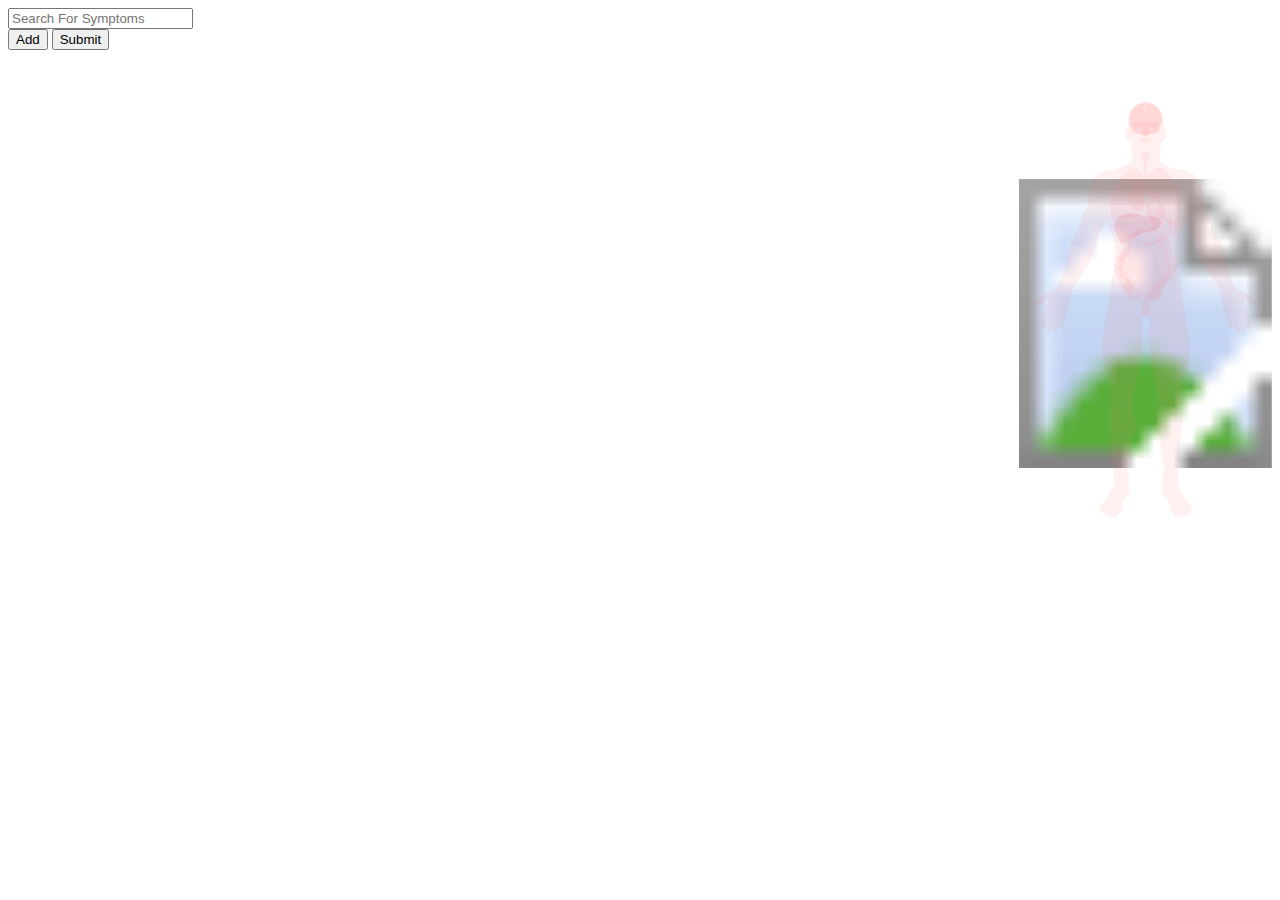
==== main.html @ 79eed3f7 "Code in integrated pretty tightly. Many tiny changes left." ====
<html>

<head>
    <link rel="stylesheet" href="css/search_bar.css">
    <link rel="stylesheet" href="css/style.css">

    <script src="js/search_bar.js"></script>
    <meta name="viewport" content="width=device-width, initial-scale=1.0">
</head>     

<body>
  <div style="height: 100%; width: 100%">
    <div style="height: 10%; width: 100%; float: left;" id="search bar">
      <!--Make sure the form has the autocomplete function switched off:-->
      <form autocomplete="off" id="search bar forum">
        <div class="autocomplete" style="width:300px;">
          <input id="myInput" class="search" type="text" name="myCountry" placeholder="Search For Symptoms">
        </div>
        <input type="button" class="button" id="add_button" value="Add" onclick="addToList()">
        <input type="button" class="button" id="submit_button" value="Submit" onclick="generateVisualization()">
      </form>
    </div>
    
    <div style="height: 90%; width: 20%; float: left;" id="bubble chart">
    </div>
    
    <div style="height: 90%; width: 60%; float: left" id="map">
      <div id="graph" class="conceptmap"></div>
      <div id="graph-info"></div>

      <div class="chart"></div>
      <script src="https://d3js.org/d3.v3.min.js"  charset="utf-8"></script>
      <script  src="js/map.js"></script>
    </div>

    <div style="height: 90%; width: 20%; float: left" id="bavlo">
      <svg viewBox="0 0 800 1360" xml:space="preserve">
          <image overflow="visible" width="800" height="1440" xlink:href="images/image.png"></image>
          <path id="head" d="M456.334,69C454.668,37,420,18,401,18c-30.833,0-50.167,31.5-53.167,44.5c-1.915,8.295-2.833,23.5-2.5,28.167s1,12.333,0.667,16.167c2.04,7.695,6.667,23,6.667,33c0.667,5.167,1.167,12.5,3.333,18.833c3,4,22.5,23.333,44.167,23.333s36.5-8.667,45.708-23c2.625-5.625,5-15.25,4.75-18.625c-0.708-5.125,4.708-28.042,5.709-32.708C457.001,100.334,458,101,456.334,69z" fill="#ff8080" opacity="0.1" stroke="#ff8080" stroke-opacity="1" cursor="pointer" style="fill: rgb(255, 128, 128); opacity: 0.1; stroke: rgb(255, 128, 128); stroke-opacity: 1;"></path>
          <path id="eye_l" d="M378.5,101.25c8.561,0,15.5-4.197,15.5-9.375s-6.939-9.375-15.5-9.375c-9.75,0-15.5,4.197-15.5,9.375S369.939,101.25,378.5,101.25z" fill="#ff8080" opacity="0.1" stroke="#ff8080" stroke-opacity="1" cursor="pointer" style="fill: rgb(255, 128, 128); opacity: 0.1; stroke: rgb(255, 128, 128); stroke-opacity: 1;"></path>
          <path id="eye_r" d="M426.5,101.25c8.561,0,15.5-4.197,15.5-9.375s-5.5-9.375-15.5-9.375c-8.561,0-15.5,4.197-15.5,9.375S417.939,101.25,426.5,101.25z" fill="#ff8080" opacity="0.1" stroke="#ff8080" stroke-opacity="1" cursor="pointer"></path>
          <path id="ear_l" d="M337.833,105c-4,4-1.833,17-0.833,20.667s5.833,14.667,7.167,15.833s5.167,4.833,8.5-1.667c0-10-4.627-25.305-6.667-33C345,105,341.833,101,337.833,105z" fill="#ff8080" opacity="0.1" stroke="#ff8080" stroke-opacity="1" cursor="pointer"></path>
          <path id="ear_r" d="M450.625,140.375c3.75,6.375,8.875,3.25,10-1.75s7.625-7.875,6.75-23.625s-8.041-11.667-11.041-7.333C455.333,112.333,449.917,135.25,450.625,140.375z" fill="#ff8080" opacity="0.1" stroke="#ff8080" stroke-opacity="1" cursor="pointer"></path>
          <path id="nose" d="M393.375,104.25c-0.375,3.125-5,6.375-5.625,13.125c-0.438,4.731,6.25,7.5,10.25,6.5c5,2.625,6.75,0.625,9.875-0.625c5.75,0.875,8-3.25,8-7.75s-4.375-6.75-4.875-12.25s-3.375-7.625-3.125-13.5s-2.375-9.875-6.086-9.875c-5.21,0-6.289,7.875-5.914,10.625S393.75,101.125,393.375,104.25z" fill="#ff8080" opacity="0.1" stroke="#ff8080" stroke-opacity="1" cursor="pointer" style="fill: rgb(255, 128, 128); opacity: 0.1; stroke: rgb(255, 128, 128); stroke-opacity: 1;"></path>
          <path id="mouth" d="M412.25,132.25c-2.256-2.723-6.231-1.652-7.875-0.75c-0.882,0.484-3.5,0.875-5.125-0.375s-6.125-0.125-7.375,1.625s-11.75,5.125-12.625,8.125s8.625,3.25,11,4.125s4.5,3.75,13.125,3.75s10.966-2.787,13.25-3.25s8.125-1.125,8.5-3.5S415.875,136.625,412.25,132.25z" fill="#ff8080" opacity="0.1" stroke="#ff8080" stroke-opacity="1" cursor="pointer" style="fill: rgb(255, 128, 128); opacity: 0.1; stroke: rgb(255, 128, 128); stroke-opacity: 1;"></path>
          <path id="neck" d="M345.667,243.167c15.667-0.833,41.167-2.166,45.333,3.667s15.834,6,19.667,0s38.028-6.245,50.833-4.333c4.95,0.739,9.833,0.81,14.438,0.363c10.976-1.066,20.373-5.078,25.342-10.017c-8.889,0.081-18.524-5.195-31.03-10.721C454.125,215,445.625,206.25,445,203.5s0.125-34.5,0.875-44.5c-9.208,14.333-24.041,23-45.708,23S359,162.667,356,158.667c2.167,6.333,1.5,29.833,0.75,45.333c-8.5,15.25-40,24-48,27.5c2.042,1.655,10.695,6.598,20.857,9.508C334.793,242.493,340.373,243.448,345.667,243.167z" fill="#ff8080" opacity="0.1" stroke="#ff8080" stroke-opacity="1" cursor="pointer" style="fill: rgb(255, 128, 128); opacity: 0.1; stroke: rgb(255, 128, 128); stroke-opacity: 1;"></path>
          <path id="chest" d="M524.5,294c-2.018-20.749-37.75-48.25-48.562-51.137c-4.605,0.447-9.488,0.376-14.438-0.363c-12.805-1.911-47-1.667-50.833,4.333s-15.5,5.833-19.667,0s-29.667-4.5-45.333-3.667c-5.294,0.281-10.873-0.674-16.059-2.159c-8.004,3.48-46.033,26.426-52.127,58.308c-0.459,2.402-0.744,4.852-0.814,7.351c-1,35.667,0.003,72.11-0.165,85.722c0.383-0.096,9.666,25.111,12.166,30.778S293.75,441,297.25,447.75C305.5,455.5,344,473,370.5,466s36.5-6.244,65,0.128s52.668-2.794,73.084-27.211c1.25-3.25,4.75-11.75,5.333-15s2.667-6.999,4.084-9.749s7.455-21.675,8.005-21.176C526.678,379.65,525.667,306.001,524.5,294z" fill="#ff8080" opacity="0.1" stroke="#ff8080" stroke-opacity="1" cursor="pointer" style="fill: rgb(255, 128, 128); opacity: 0.1; stroke: rgb(255, 128, 128); stroke-opacity: 1;"></path>
          <path id="abdomen" d="M435.5,466.128C407,459.756,397,459,370.5,466s-65-10.5-73.25-18.25c3.5,6.75,2,12,3.75,17.75s5,21.334,0.5,41.501s-1.667,35.666-0.5,40.166c0.785,3.029,2.326,5.001,1.419,8.813C314,567.5,332.834,590.5,402.917,590.5s86.417-20.498,98.75-33.499c-1.666-4.5-0.501-12,2.499-21.167s-3.499-44.667-3.833-52.833s2.501-21.5,2.751-27.584s4.25-13.25,5.5-16.5C488.168,463.334,464,472.5,435.5,466.128z" fill="#ff8080" opacity="0.1" stroke="#ff8080" stroke-opacity="1" cursor="pointer" style="fill: rgb(255, 128, 128); opacity: 0.1; stroke: rgb(255, 128, 128); stroke-opacity: 1;"></path>
          <path id="pelvis" d="M402.917,590.5c-70.083,0-88.917-23-100.498-34.52c-0.44,1.852-1.458,4.137-3.419,7.188c-2.708,4.214-5.009,15.491-6.673,27.332c10.34,9.027,56.21,47.939,84.084,82.636c8.255-3.802,35.957-5.104,49.606-0.453c28.214-33.03,74.964-71.046,85.649-79.515c-1-13.666-8.334-31.667-10-36.167C489.334,570.002,473,590.5,402.917,590.5z" fill="#ff8080" opacity="0.1" stroke="#ff8080" stroke-opacity="1" cursor="pointer"></path>
          <path id="pubic" d="M376.412,673.136c7.636,9.505,13.921,18.693,17.755,26.864c1-2.167,2.75-2.833,6.833-3.167s5.75,0.834,6.917,1.584c3.8-7.69,10.229-16.519,18.101-25.734C412.368,668.031,384.667,669.334,376.412,673.136z" fill="#ff8080" opacity="0.1" stroke="#ff8080" stroke-opacity="1" cursor="pointer"></path>
          <path id="shoulder_l" d="M277.48,299.316c6.094-31.882,44.123-54.828,52.127-58.308c-10.162-2.91-18.816-7.853-20.857-9.508c-8,3.5-15.5,2-26.75,4.25S240.5,249,228.5,273.5s-9.5,57-9.25,65.75c0.034,1.202,0.012,2.258-0.058,3.222C232.058,327.083,262.9,323.345,277.48,299.316z" fill="#ff8080" opacity="0.1" stroke="#ff8080" stroke-opacity="1" cursor="pointer"></path>
          <path id="shoulder_r" d="M524.5,294c13.5,30.001,46.022,30.211,58.595,48.439c-0.768-3.438-1.004-7.947-0.345-14.439c1.931-19.007-4.875-52.125-17.875-68.5s-53.125-26.75-63.595-26.654c-4.969,4.939-14.366,8.951-25.342,10.017C486.75,245.75,522.482,273.251,524.5,294z" fill="#ff8080" opacity="0.1" stroke="#ff8080" stroke-opacity="1" cursor="pointer"></path>
          <path id="arm_l" d="M276.667,306.667c0.07-2.499,0.354-4.949,0.814-7.351c-14.58,24.029-45.423,27.768-58.288,43.156c-0.437,6.049-2.914,8.093-7.442,14.778C206.5,365,196.5,396.5,193,408.5c-0.507,1.738-0.896,3.229-1.221,4.551c-1.413,17.735,10.718,25.876,24.421,31.618c11.394,4.774,24.501,8.306,33.45,1.543c0.711-1.544,1.634-3.368,2.85-5.712c3.5-6.75,23.363-47.953,24.001-48.111C276.669,378.777,275.667,342.334,276.667,306.667z" fill="#ff8080" opacity="0.1" stroke="#ff8080" stroke-opacity="1" cursor="pointer"></path>
          <path id="arm_r" d="M587.573,444.669c14.284-5.985,25.869-14.57,23.177-33.919c-1.625-11.25-17.875-51.25-22-57.25c-2.265-3.294-4.53-6.027-5.655-11.061C570.522,324.211,538,324.001,524.5,294c1.167,12.001,2.178,85.65,1.506,98.992c0.108,0.098,20.827,42.675,23.494,48.175C558.012,454.281,574.009,450.353,587.573,444.669z" fill="#ff8080" opacity="0.1" stroke="#ff8080" stroke-opacity="1" cursor="pointer" style="fill: rgb(255, 128, 128); opacity: 0.1; stroke: rgb(255, 128, 128); stroke-opacity: 1;"></path>
          <path id="elbow_l" d="M216.2,444.669c-13.704-5.742-25.834-13.883-24.421-31.618c-1.917,7.803-1.51,9.506-8.779,18.699c-5.907,7.47-15.794,29.063-22.538,48.927c15.882-28.244,68.495,4.695,75.547,19.871c6.154-16.332,11.13-43.69,11.49-47.172c0.245-2.366,0.814-4.26,2.15-7.163C240.702,452.975,227.594,449.443,216.2,444.669z" fill="#ff8080" opacity="0.1" stroke="#ff8080" stroke-opacity="1" cursor="pointer"></path>
          <path id="elbow_r" d="M644,484.25c-2.028-7.858-4.954-16.438-9.03-24.074c-4.97-9.31-16.414-30.066-17.72-32.176c-3.25-5.25-5.336-9.194-6.5-17.25c2.692,19.349-8.893,27.934-23.177,33.919c-13.564,5.684-29.562,9.612-38.073-3.502c2.667,5.5,7,11.333,7,17.333c0,1.363,1.692,13.781,4.385,25.354c2.187,9.396,5.372,18.235,6.115,20.146C565.5,491,629.5,447,644,484.25z" fill="#ff8080" opacity="0.1" stroke="#ff8080" stroke-opacity="1" cursor="pointer" style="fill: rgb(255, 128, 128); opacity: 0.1; stroke: rgb(255, 128, 128); stroke-opacity: 1;"></path>
          <path id="forearm_l" d="M160.462,480.677c-2.96,8.722-5.318,17.111-6.462,23.823c-2.028,11.896-8.779,39.212-16.707,62.487c-1.735,5.094-3.563,9.992-5.337,14.495c1.722,9.015,32.508,23.476,42.632,18.606c1.457-2.714,2.764-5.01,3.745-6.587c4.667-7.5,11.917-19.251,24.917-35.251s25.5-39.75,32-55.75c0.255-0.629,0.508-1.285,0.76-1.953C228.958,485.372,176.345,452.433,160.462,480.677z" fill="#ff8080" opacity="0.1" stroke="#ff8080" stroke-opacity="1" cursor="pointer"></path>
          <path id="forearm_r" d="M670.833,580.061c-2.89-7.644-5.897-16.096-8.083-21.561c-4-10-12.75-51-18.75-74.25C629.5,447,565.5,491,567,504c7,18,35.75,60.25,40.375,65.875s16.49,23.007,19.5,28.25C633.414,608.279,672.667,589.667,670.833,580.061z" fill="#ff8080" opacity="0.1" stroke="#ff8080" stroke-opacity="1" cursor="pointer" style="fill: rgb(255, 128, 128); opacity: 0.1; stroke: rgb(255, 128, 128); stroke-opacity: 1;"></path>
          <path id="wrist_l" d="M131.956,581.482c-5.112,12.975-9.774,22.651-10.456,24.143c-0.886,1.939-1.456,3.337-2.977,4.62c9.057,0.416,28.988,8.686,43.015,19.44c2.127-7.809,8.37-20.88,13.05-29.598C164.464,604.958,133.678,590.497,131.956,581.482z" fill="#ff8080" opacity="0.1" stroke="#ff8080" stroke-opacity="1" cursor="pointer"></path>
          <path id="wrist_r" d="M686.75,610.25c-8.5-4-5.75-8.25-9.5-15c-1.7-3.061-4.019-8.847-6.417-15.189c1.834,9.606-37.419,28.219-43.958,18.064c1.544,2.689,5.188,10.48,8.506,17.668c3.15,6.824,6.007,13.104,6.494,13.957C656.75,617.834,678.333,609.666,686.75,610.25z" fill="#ff8080" opacity="0.1" stroke="#ff8080" stroke-opacity="1" cursor="pointer"></path>
          <path id="palm_l" d="M160.833,633.167c0.096-0.975,0.344-2.156,0.705-3.481c-14.027-10.755-33.958-19.024-43.015-19.44c-1.911,1.612-5.326,3.042-12.773,5.13c-1.854,0.52-3.833,1.291-5.874,2.231c-12.688,5.84-27.892,18.435-31.876,21.019c-4.625,3-7.75,8.375-11.875,10.5s-4.125,8.625,0,10.5s9.625,0.125,13-1.5s9.042-8.457,15.5-10.5c3.788-1.198,7.625-1.5,7.625,0.125s-8.5,22.375-9.125,25.5s-3.875,13.875-5.875,21.125s-5.5,21.25-6.75,29.25s0.875,11.75,5.125,12.625s7.875-7.625,8.646-10.625s2.854-12.75,3.979-15.5s6.625-18.75,8-22s2.375-8.625,4.375-7.75s-0.375,5.875-1.75,9.75S91.75,714.875,91,718.75s-5,19.75-5.25,22.5s-1.875,8.75,2.75,10.5s7.75-1.875,9.5-5.625s5.375-17.625,7.375-26.125s5.75-19.5,7.125-24s2.125-8,3.875-7.875s1.5,2.5,0.75,4.75S111,713.5,110,718.5s-4.25,16.125-5.375,20.375s-1.75,9.25,2.5,10.75s6.875-1.5,8.75-4.75s7.875-21.5,9.369-27.125s4.756-18.5,6.131-22.375s2.5-5.625,3.625-5.5s0.25,2.625-1.125,7s-5.375,18.5-7.125,25s-2.25,9.625,0,12s7.083-0.541,8.25-2.541s3-11,5.667-16.333c1.676-3.352,3.669-11.246,6.53-19.381c1.691-4.808,4.336-9.699,5.636-13.786c0.352-1.106,0.67-2.172,0.973-3.219c2.707-9.367,3.628-16.586,6.027-25.281C162.5,643.667,160,641.667,160.833,633.167z" fill="#ff8080" opacity="0.1" stroke="#ff8080" stroke-opacity="1" cursor="pointer"></path>
          <path id="palm_r" d="M740.25,640.25c-2.75-3.75-17.5-11.5-21.75-14.5c-2.125-1.5-7.938-4.375-14.281-7.375S691,612.25,686.75,610.25c-8.417-0.584-30,7.584-44.875,19.5c1,1.75-0.875,7.125,0.125,16.25s4.125,23.25,6.375,32.125s7,18.375,8.5,22.875s9.403,29.364,12.625,32c2.75,2.25,7.5,0.75,8.25-2.75s-1.625-10.875-2.5-14.125s-5.625-19.25-6.5-21.75s-2-5.125-0.25-5.125s2.125,2.75,3.25,5.625s5.875,19.5,6.875,24.125s4.5,17,6.25,21.75s5,10,9,9.75s4.875-4.75,5.125-8.375s-5.875-23.5-6.375-27.625s-5.375-19.25-6.125-21.25s-1.375-5,0.625-5.125s2.875,5.625,3.75,8.625s9.75,31.875,10.25,35.5s2.625,14.5,6,17.75c2.744,2.643,5.625,3.875,8.625,0.875s2.25-10,0.875-15.25s-4.625-21.125-5.5-25s-6.375-20.875-7.25-24s-2.125-5.375-1.125-5.75s2.25,1.125,3.5,5.25s6.625,20.5,8.375,25.5s1.5,11.625,4.125,17.375s7,7.625,10.625,7.125s4.277-7.391,4.375-10.125s-4.75-20.5-6.25-27.375s-5.25-16.625-6.5-23s-7.375-23.375-8.625-26s-0.625-4.75,2.5-3.875s9.25,2.625,13,7.625s10.875,6.75,13.375,7s8.5,0.375,9.25-6.375S743,644,740.25,640.25z" fill="#ff8080" opacity="0.1" stroke="#ff8080" stroke-opacity="1" cursor="pointer"></path>
          <path id="thigh_l" d="M292.327,590.5c-2.021,14.389-3.102,29.611-2.827,34c0.5,8-6.5,46-11.5,70c-3.981,19.107-12.131,56.915-14.375,92.478c-0.575,9.105,0.172,18.063,0.375,26.522c0.845,35.062,9.541,55.489,16.139,69.427c35.654,13.2,53.799,56.767,88.484,34.358c2.478-11.204,8.03-39.965,9.627-52.285c1.75-13.5,10.083-66.333,11.815-88.167s1.269-38.833,0.435-43.166s-0.167-12.667-0.417-21.334s3.083-10.166,4.083-12.333c-3.834-8.171-10.12-17.359-17.755-26.864C348.538,638.439,302.667,599.527,292.327,590.5z" fill="#ff8080" opacity="0.1" stroke="#ff8080" stroke-opacity="1" cursor="pointer"></path>
          <path id="thigh_r" d="M426.018,672.683c-7.872,9.216-14.301,18.044-18.101,25.734c1.167,0.75,3.083,5.083,4.333,8.083s1,20.75-0.25,31.5s1.5,59.75,3.75,71s8.417,55.334,10.084,67.001s5.166,31.5,7.166,39.833c36.334,25.833,52.479-20.023,89.334-33.168c5.667-10,13.999-27.333,15.999-52.333c0.874-10.926,1.603-27.168,0.824-43.078c-1.002-20.493-3.844-40.436-5.157-47.754c-2.333-13-14.834-82.834-17-92.667s-4.333-40-5.333-53.666C500.981,601.637,454.231,639.652,426.018,672.683z" fill="#ff8080" opacity="0.1" stroke="#ff8080" stroke-opacity="1" cursor="pointer"></path>
          <path id="knee_l" d="M280.139,882.927c1.212,2.56,2.353,4.901,3.361,7.073c6.5,14,6,37.5,6.5,61c0.078,3.657,0.262,7.679,0.348,11.921c10.591,44.449,51.024,21.223,68.904,3.938c0.325-1.35,0.929-2.658,1.373-3.483c0.875-1.625,2.125-10.625,3.375-16.625s2-18.5,4-26.75c0.175-0.721,0.386-1.643,0.623-2.715C333.938,939.693,315.793,896.127,280.139,882.927z" fill="#ff8080" opacity="0.1" stroke="#ff8080" stroke-opacity="1" cursor="pointer"></path>
          <path id="knee_r" d="M433,915.834c2,8.333,4.333,14.167,4.333,24s4,22.167,5.167,25c17.417,18.167,61,46.833,69.25-8.834c0-11.5,3.25-39.334,3.584-50.334s1.333-13,7-23C485.479,895.811,469.334,941.667,433,915.834z" fill="#ff8080" opacity="0.1" stroke="#ff8080" stroke-opacity="1" cursor="pointer"></path>
          <path id="leg_l" d="M290.348,962.921c0.085,4.202,0.072,8.622-0.239,13.122c-1.393,20.15-4.799,41.913-4.109,52.957c1,16,4.5,62,7.5,83s6.875,83,7.125,87.5c0.06,1.082,0.008,2.26-0.107,3.478c6.992-11.484,36.463-9.869,44.754-6.101c-1.079-3.858-2.297-10.522-2.438-15.043c-0.167-5.333,7.5-47.167,8.333-58.333s3.667-29.5,4.333-33.333s5.75-17.168,9.5-25.918s3.5-20,2.5-27.25s-3.75-45.75-4.5-51.375s-2.25-13.125-3.5-15.125c-0.615-0.984-0.563-2.333-0.248-3.642C341.372,984.144,300.939,1007.37,290.348,962.921z" fill="#ff8080" opacity="0.1" stroke="#ff8080" stroke-opacity="1" cursor="pointer"></path>
          <path id="leg_r" d="M442.5,964.834c1.167,2.833-1.25,16.416-4.25,33.916s-4.083,48.751-3.083,56.751s9.667,28.833,11.833,35s0.667,8.833,2,20.833s7.167,47.334,9,59s1.5,21-0.667,27.167C464,1193,500,1190.5,503.5,1206c-0.75-4.25-1.75-10-1-22.25s5-60.25,8.25-87.75s6.75-82,4.5-96.5s-3.5-32-3.5-43.5C503.5,1011.667,459.917,983.001,442.5,964.834z" fill="#ff8080" opacity="0.1" stroke="#ff8080" stroke-opacity="1" cursor="pointer"></path>
          <path id="ankle_l" d="M300.518,1202.978c-0.363,3.847-1.388,8.108-1.768,11.147c-0.5,4,2.125,8.625,1.375,15.875c-0.034,0.332-0.091,0.67-0.146,1.008c12.665-4.423,40.242,8.668,48.998,21.075c1.177-7.814,1.063-15.23-0.478-19.082c-1.667-4.166-2.167-7.167-0.833-12.5s-0.667-18.667-1.833-21.834c-0.178-0.482-0.368-1.097-0.562-1.79C336.981,1193.108,307.51,1191.493,300.518,1202.978z" fill="#ff8080" opacity="0.1" stroke="#ff8080" stroke-opacity="1" cursor="pointer"></path>
          <path id="ankle_r" d="M457.333,1197.501c-2.167,6.167-3.166,21-2.666,22.667s0.833,9.333-1,13.499s-1.667,13.334-0.667,21.5c6-13.583,37-29.917,50-23.667c-2-5.5-2.25-5.75-1-9.25s2.25-12,1.5-16.25C500,1190.5,464,1193,457.333,1197.501z" fill="#ff8080" opacity="0.1" stroke="#ff8080" stroke-opacity="1" cursor="pointer"></path>
          <path id="foot_l" d="M299.979,1231.008c-1.15,7.047-6.68,15.393-10.854,23.742c-4.375,8.75-13,19.375-21,28.25c-2.286,2.536-4.111,5.777-5.548,9.185c-3.593,8.519-4.755,18.083-4.577,20.315c0.25,3.125,3.125,5.875,6.125,5.5c0,1.125,1,2.875,4.25,2.5c0.25,2,0,6.25,8.25,5c4,4.875,7.875,4.625,10.75,1.75c5.292,6.314,10.383,6.492,15.75,5.809c4.375-0.558,11.125-7.809,12.25-10.559s2.25-3.875,5.875-6.75c1.972-1.563,3.795-4.086,5.156-8.824c0.683-2.376,1.247-5.519,1.657-8.232c0.275-1.824,0.481-3.456,0.604-4.525c0.667-5.833,0.667-10.834,4.5-21.334c8.667-3.667,14-10.333,15.5-18.833c0.113-0.642,0.215-1.28,0.311-1.918C340.221,1239.676,312.645,1226.585,299.979,1231.008z" fill="#ff8080" opacity="0.1" stroke="#ff8080" stroke-opacity="1" cursor="pointer"></path>
          <path id="foot_r" d="M541.166,1292.167c-1.167-4.167-9.666-14.833-16.333-21.833s-7.833-11.333-12.5-18.667S505,1237,503,1231.5c-13-6.25-44,10.084-50,23.667c1,8.166,12,15,15,16.5s3,4.167,3.833,7s2.834,10.667,3.834,21s6.25,15.749,8.666,17.666s2.834,3,3.667,4.667s3.417,6.083,11.167,9.75s14.999-1.167,16.749-4.75c4.5,4.5,11.084,0.416,12.25-2.084c4.916,1.416,7.834-3.25,7.917-5.166c1.583,0.334,3.584-1.082,4.25-2.582c0.833,0.334,2.5,0.666,5-3.334S542.333,1296.334,541.166,1292.167z" fill="#ff8080" opacity="0.1" stroke="#ff8080" stroke-opacity="1" cursor="pointer"></path>
      
          <path id="brain" d="M400.583,57.882c3.502,0-0.583-35.132,2.417-36.132s11,3.75,15,3.75s12.5,6.75,15,7.5s15.5,17.371,15.5,23.5c0,3.612,3.419,6.083,2.085,11s2.166,4.084,1.083,7.917s0.999,8-0.417,10.833s-4.278,3.171-3.5,5.583c2.583,8-6.417,8.583-4.667,11.333c0.825,1.296-0.75,5-0.083,6.167s0,5.583-11.25,7.583s-20.082,0.583-21.166,2.583s-3.917,6.167-9.334,6.167c-5.417,0-9.417-4.167-10.417-5.25s-9.417-1.833-12.667-2s-8.334-2.25-12.417-2.417s-9.833-4.833-8.417-7.5s-1.521-3.417-0.219-5.167s0.219-1.917-1.781-4.083s-3.667-5.583-2.667-7.583s-4.333-4.333-3-8.583s-1.75-7.167,0.417-10.5s-1.5-5.083,0.667-12.167s2.25-8.583,4.917-13.333s13.416-14.833,17.333-16.667s5.417-4.25,9.667-4.75s10.31-3.982,13.417-4.055c3-0.07,2.77,1.581,2.861,3.713C399.418,36.417,398.168,57.882,400.583,57.882z" fill="red" opacity="0.1" stroke="red" stroke-opacity="1" cursor="pointer" style="fill: red; opacity: 0.1; stroke: red; stroke-opacity: 1;"></path>
          <path id="larynx" d="M401,195c3.834,0.167,6.638-5.791,7.834-12c-1.5-1.833-1.5-1.333-0.5-3.5s5-5.833,0-6s-2.335,3.557-7.751,3.667c-4.084,0.083-2.333-2.833-6.333-2.5c-2.327,0.194-4.667-1.667-4.417,1.417s2.167,5.25,1.833,7.667C393.167,190.833,397.166,194.833,401,195z" fill="#ff8080" opacity="0.1" stroke="#ff8080" stroke-opacity="1" cursor="pointer"></path>
          <path id="int_3" d="M400.25,197.5c2.083,0,3.961,2.833,5.439,4c11.855-8.667,4.645-16.667,3.145-18.5c-1.196,6.209-4,12.167-7.834,12s-7.833-4.167-9.333-11.25c-8.417,14.333,2.583,16.333,3.583,17.167C397.5,198.667,398.167,197.5,400.25,197.5z" fill="#ff8080" opacity="0.1" stroke="#ff8080" stroke-opacity="1" cursor="pointer"></path>
          <path id="trachea" d="M410.669,288.191c-0.226-3.2-0.657-6.723-1.419-10.608c-1.667-1-4.166-2.75-2.77-5.083s-2.563-3.917-0.813-6.083s-1.344-3.841,0.083-5.667c2.084-2.667-0.833-3.75,0.73-6.5s-1.98-3-0.563-6c1.688-3.574-2.25-1.583-0.25-4.417s-1.583-3.333-0.083-6.25s-1.75-3.167-0.167-5.167s-1.5-2.5,0.333-4.5s-1.583-2.333-0.166-4.083s-1.417-1.167,0.166-3.583s-1.75-1.25,0.167-4s-1.25-1.75,0.083-5.083s-1.695-2.961-0.166-5.083c2.583-3.583-0.334,0.917-0.145-4.583c-1.478-1.167-3.355-4-5.439-4s-2.75,1.167-5,3.417c1,0.833-1.583,3.583-0.25,4.917s-1.333,3.417,0.167,5.333s-2.083,1.833-0.5,4.667s-2,1.5,0.083,4.167s-1.75,2.417-0.417,4s-1,2.5,0.25,4.5s-0.417,3,0.667,4.333s-1.75,3.667-0.167,5.417s-1.5,3.167,0.333,5.25s-1.75,3-0.083,5s-1.917,3.25,0.25,6.083s-1.5,3.667,0.917,6.917c1.452,1.953-1.083,3.75,0.25,5.75s-0.917,5.25-0.417,6.25s2.25,2.833-1.75,5.083c0.024,2.448,0.188,6.577,0.361,11.233C397.833,286.167,407.671,286.216,410.669,288.191z" fill="#ff8080" opacity="0.1" stroke="#ff8080" stroke-opacity="1" cursor="pointer" style="fill: rgb(255, 128, 128); opacity: 0.1; stroke: rgb(255, 128, 128); stroke-opacity: 1;"></path>
          <path id="lungs" d="M394.583,316.5c-1.75,2.333,0.713,2.333,0.398,5s-1.916,11.167-1.032,14.667s-0.616,16.667-2.616,19s-6.083,8.24-6.167,11.833c-0.073,3.127-1.383,5.715-3.593,7.822c-2.854,2.723-7.21,4.644-12.339,5.892c-12.216,2.973-30.484,4.036-60.067,7.452c-9,0-18,3-18.833-6c-0.695-7.514,0-21-1-26.5S293,328,293.333,320s3.833-22.667,11.5-37.167s19.5-26,24.333-30.167s7.833-11,16.167-17.5s13.167-5.667,17-6.667s14,0.667,15.333,4.167s11.5,7.333,12.5,17.167S393.5,263,393.5,267.167s1,9,1.083,11.417c0.024,2.448,0.188,6.577,0.361,11.233C395.355,300.854,395.814,314.859,394.583,316.5z M510.25,334.375c0.25-6.875-2-17.875-2.25-24.25s-4.375-19.625-14.125-33.5s-24.25-28.375-26.25-32.25s-11.459-11.375-15.75-13.25s-17.25-5.375-23-1.5s1.75,4.75-8.375,9.125s-10.916,33.75-11.25,38.833c0.762,3.885,1.193,7.408,1.419,10.608c1.231,17.464-3.665,25.324,5.498,29.975c11.166,5.667,27.114,10.278,27.833,18c1.334,14.333-13.333,19-15.333,26.333c-1.075,3.942-5,12.833,16.333,17.667c1.312,0.297,2.567,0.727,3.789,1.245c8.385,3.559,15.027,11.853,24.731,18.522c3.393,2.331,7.165,4.457,11.514,6.115c4.088,1.559,8.681,2.706,13.966,3.202c3.5-0.75,7.25,1.375,8.875-1.5s0.25-24.125,2.395-37.25S510,341.25,510.25,334.375z" fill="#ff8080" opacity="0.1" stroke="#ff8080" stroke-opacity="1" cursor="pointer" style="fill: rgb(255, 128, 128); opacity: 0.1; stroke: rgb(255, 128, 128); stroke-opacity: 1;"></path>
          <path id="stomach" d="M485.034,406.048c-0.284-6.124-2.81-10.875-6.736-14.499c-7.038-6.494-18.526-9.383-29.509-10.138c-3.841-0.264-7.621-0.273-11.122-0.078c-20.792,1.159-22.834-33.667-23.5-40.167c-3,0.167-8.334,0-11.5,0c0.394,5.019,2.854,21.371,7.403,35.706c0.389,1.224,0.809,2.433,1.249,3.62c3.136,8.448,7.338,15.729,9.014,18.841c4.667,8.667,11,13.333,1,16s-14.999,13.333-29,11c-12.298-2.05-51.6-1.521-49.674,33.435c0.267,4.836,1.315,10.326,3.341,16.565c3.75-2.833,5-2.833,8.5-3.083c-0.825-2.889-2.564-14.301,3.797-20.451c1.792-1.732,4.507-2.917,7.451-3.649c4.156,0.296,4.541,1.392,7.418,2.017c2.522,0.548,10.551,6.796,17.004,9.885c3.711,5.943,8.557,11.751,23.662,13.199c20.572,1.972,49.334-19.75,54.792-26.113c1.625-1.488,2.5-3.262,4.875-6.262c1.838-2.493,4.606-3.408,7.643-13.657c1.148-3.875,2.335-9.084,3.524-16.218C485.021,409.88,485.12,407.907,485.034,406.048z" fill="#ff8080" opacity="0.1" stroke="#ff8080" stroke-opacity="1" cursor="pointer" style="fill: rgb(255, 128, 128); opacity: 0.1; stroke: rgb(255, 128, 128); stroke-opacity: 1;"></path>
          <path id="heart" d="M447,331.833c-2.834-1.833,2.666-3,0.167-8.667c-1.619-3.672,5.499-2.5,3.421-6.167s-3.401,0.163-5.089-0.16c-2.251-0.43-4.713-2.811-3.731-3.788c3.398-3.386-1.846-6.111-2.934-5.386c-1.001,0.667-2.135,3.144-9.5-3.833c-6.334-6-23.102-4.113-21.5-5.333c2.65-2.02,4.042-1.183,6.149-2.672c2.35-1.661,2.984-16.759-0.65-17.244c-7.5-1-12.333,0-19.667,1.25c-2.962,0.505-0.167-3.667-1.167-6.5s-10.333-11.167-10.833-8.667s-1,3.667-1.833,2.333s-7.167,0-10.5,0s-7.667,40.333-8.5,43s-24,6-28,5.5s-1,3.333,1.167,5.667s14.667-0.5,18.273-1s5.56-1.333,3.894,2.833s-11.333,0.667-13.002,5.167s10.002,0.667,10.168,4.333s-10.333,0.333-10.167,4.833s5.5,3.167,9.833,2.833c-1.5,5.5,5.167,10.333,11.167,19s19.167,0.167,21.453,5.534s16.88,11.965,26.047,15.799c6.875,2.875,21.015,8.098,31.628,7.785c3.538-0.104,6.685-0.824,9.039-2.451C478.482,367.77,449.834,333.667,447,331.833z M380.833,305.167c-5-1.667,2.833-22.706,2.833-20.167C383.667,291,385.833,306.833,380.833,305.167z" fill="#ff8080" opacity="0.1" stroke="#ff8080" stroke-opacity="1" cursor="pointer" style="fill: rgb(255, 128, 128); opacity: 0.1; stroke: rgb(255, 128, 128); stroke-opacity: 1;"></path>
          <path id="spleen" d="M499,409.25c-2.912-8.063-11.902-24.176-20.702-17.7c-1.021,0.752-2.041,1.791-3.048,3.2c-1.083,1.517-1.6,3.276-1.729,5.184c-0.619,9.1,7.76,21.66,7.622,28.285c-3.036,10.249-5.805,11.164-7.643,13.657c1.25,2.625,2.853,4.885,7,5.25c8.596,0.757,13.25-8.5,15.5-14.125S501.375,414.625,499,409.25z" fill="#ff8080" opacity="0.1" stroke="#ff8080" stroke-opacity="1" cursor="pointer"></path>
          <path id="liver" d="M443.295,388.285c-5.205-3.465-21.295-7.785-31.628-7.785c-0.115,0-0.232-0.007-0.348-0.008c-10.229-0.085-20.943-3.904-29.746-5.67C342.584,367,320,374.333,309.167,388.167c-4,7.167-9.667,18.333-7.833,29.5s9.667,22.958,12.792,31.708s8.375,18.125,9.875,20s11.25-3.125,15.875-6.625c0.934-1.085,1.86-2.069,2.784-2.981c5.687-5.616,11.25-8.194,17.47-10.603c8.597-3.328,18.449-6.346,31.621-16.666c38.75-0.75,54.5-17.5,58.5-25.75S448.5,391.75,443.295,388.285z" fill="#FF0000" opacity="0.1" stroke="#ff8080" stroke-opacity="1" cursor="pointer" style="fill: rgb(255, 0, 0); opacity: 0.1; stroke: rgb(255, 128, 128); stroke-opacity: 1;"></path>
          <path id="large_intestine" d="M499,523.25c0.875-5.625-6-7.875-6-13.25c0-6.333-6.275-6.876-6.375-11.875c-0.125-6.292-5.25-7.75-4.5-11.625s-5.375-10.5-4.25-16.125s-4.5-14-4.5-16.25s-1.375-4.625-4.75-5.988c-3.521-2.512-7.292-1.803-11.458-4.137s-26.501,9-28.667,13.333s-6.438,3.719-8.167,5.417c-4.666,4.583-9.583,1.888-12,2.632c-6.333,1.951-6.166-3.049-12.167-2.632c-1.581,0.11-3.688-0.594-5.996-1.699c-6.453-3.088-14.482-9.336-17.004-9.885c-2.877-0.625-3.262-1.721-7.418-2.017c-1.381-0.098-3.177-0.108-5.619,0.017c-6.22,2.408-11.783,4.987-17.47,10.603c-0.924,0.912-1.851,1.896-2.784,2.981c-4.125,4.75-6.375,10.5-7.5,13.375s-11.25,15.125-12,18.125s-4.542,4.083-5.125,9c-0.4,3.372-5.875,10.625-5.875,13.625s-2.875,7.625-2.5,10.375s-4.542,6.583-2.125,12.875c1.184,3.083,0.75,4.25-1.375,11.375s6.75,12.375,5.625,15s0.625,8.875,2.25,11.375s4.5,3.25,4,9.625s10.75,19.75,15.75,25c10.667,18.167,15,10.167,26.333,4.125s2-12.958,1.917-20.625s-3.917-5.333-7.5-9.333s-10.75-15.333-13.417-16.792s-8.667-6.542-10-11.598s0.333-7.277-2.667-11.737s5.667-4.541,4.313-10.494c-0.857-3.767,0.738-5.28,1.587-7.683c0.012-0.033,0.021-0.069,0.033-0.103c0.469-1.375,0.689-3.045,0.067-5.594c-3.333-13.667,10.333-9,9-19.667s11.083-6.667,11.083-19.667c4.361,0.118,9.527-5.348,12.871-8.901c0.963-1.022,1.783-1.896,2.379-2.42c1.432-1.26,3.923,2.578,7.985,6.66c3.503,3.52,8.174,7.222,14.348,7.994c4.495,0.562,8.396-3.54,13.337,0.436c4.94,3.976,15.972-1.331,20.329-0.436c6.573,1.35,10.66-5.008,16.638-4.452s11.487-3.437,15.737-7.548c0.625,4.667-1.041,13,3.958,14.183s-1.569,10.072,4,12.817c10.146,5-3.666,13.333,5.334,20.333c12.7,9.878,2.667,14.046,3,22.417c0.475,11.926-10,7.25-11.667,14.583c-0.9,3.962-3.283,4.521-5.653,6.147c-1.01,0.693-2.017,1.585-2.905,3.015c-0.886,1.423-1.655,3.375-2.191,6.213c-1.409,7.457-7.916,0-8.583,9.938c-0.788,11.737-14.279,6.57-15.334,13.688c-1.333,9-9.666,8.667-8.777,18.625s-4.403,3.19-8.181,8.625S399.333,631,399,634c-5.25,3-3.75,6-7.5,10.875s-3,20.125-0.875,27.625s-1.5,11.875,1.25,16.125s4.125,2.625,10.375,5.125s7.375-0.375,9.375-1.875s0.25-3,2.125-6.75s0.125-18.25,0.375-21.625s2-12.25,5.875-12.25s5.875-4.625,8.125-4.875s4.375-1.875,6.75-3.375c6.459-7.333,2.816-12.187,7.125-14.75c7.25-4.313-0.666-9.625,8.25-13.917c6.011-2.894-3.583-6.333,7.125-12c7.685-4.066,3.625-8.667,8.75-10.708C478,586.25,472,581,478.375,578.125S486.75,564.75,490,561.25s4.125-9.375,6.375-12.625s1.292-10.458,3.875-14.125C502.736,530.97,498.125,528.875,499,523.25z" fill="#ff8080" opacity="0.1" stroke="#ff8080" stroke-opacity="1" cursor="pointer" style="fill: rgb(255, 128, 128); opacity: 0.1; stroke: rgb(255, 128, 128); stroke-opacity: 1;"></path>
          <path id="small_intestine" d="M476.167,541.167C478.834,533.5,480,522.5,467,519c5.167-4,4.501-10.333-0.166-21.167c3.166-9.667-1.668-19-4.834-21.5s-13.166-10.5-25.333,4.833c-5.5,0.5-3.5,1.666-12.667,3s-12.501,2.334-16.667,0.667s-13.833-2.5-23-1.167c-3.188-1.503-6.183-3.31-9.348-4.994c-3.158-1.681-6.497-3.229-10.364-4.24c-2.998-0.784-6.307-1.252-10.121-1.183c-3.5,0.25-4.75,0.25-8.5,3.083c-2.75,4.667-4.25,8.667-9,14.417s-21.25,22-21.25,28.25c0,6.158,6.801,9.638,15.849,9.261c0.135-0.006,0.265-0.004,0.401-0.011c-0.144,0.036-0.289,0.076-0.434,0.114C322.69,530.695,313.262,536.62,314,544c0.75,7.5,7,9.833,9.667,10.333c-6.167,2.667-7.833,9.5-2.5,15.833s19.833,12.141,19.833,17c0,12.667-16.686,13.946-10,25.333c1.125,4.5,0.25,8.5,6.625,17.75s21.875,11,25.625,9.375c0.25,2.25,0.125,8.125,6.625,8.625s14.625-6.125,15.875-10.125C388.25,636.5,395.875,634,399,634c17,2.333,11,13,35.875,9c19-1.375,19.25-7.125,20.999-12.875s2.501-10-0.999-13.625c0.375-1.375-0.125-2,0.999-6.5c4.874-5.375,10.876-11.75,10.251-18.375c3.146-1.253-0.291-7.458-5.958-8.458c6.5-1.667,11.334-6.667,14-15S481.5,553.833,476.167,541.167z M354.5,587.875c-1.625-1.5-2-5.625-2.75-7.125c3.75,1.5,7.25,4,8.5,4.625C357.5,586.625,356.5,586.25,354.5,587.875z M369.636,574.375c-2.761,0-7.761-5.375-10.386-6.875c3.25-3,4.25-1.5,6.625,0S371.022,570.75,369.636,574.375z M374.5,546.5c-1.625,0.5-2.125-3.745-3.5-5.248s-6.716-3.614-6.5-4.252c0.603-1.78,4.125-0.875,6.375,1.125S375.625,542.375,374.5,546.5z M408.375,616.625c3,3.75,3.875,3.125,5.625,3.5C412.75,622.5,408.875,624.25,408.375,616.625z M387.5,625.25c-0.375-2.75,1-6.75,0.75-8.625c2.5,2.25,4,4.125,5.25,4.75C391.125,623,389.5,624.5,387.5,625.25z M453.125,569.875c-0.504-0.504-1.085-1.109-1.684-1.713c-0.737-0.743-1.502-1.485-2.191-2.037c1.509-0.447,3.25-0.696,5.097-0.978c2.284-0.349,4.734-0.749,7.153-1.647C460.75,565.5,456.5,568.5,453.125,569.875z" fill="#ff8080" opacity="0.1" stroke="#ff8080" stroke-opacity="1" cursor="pointer" style="fill: rgb(255, 128, 128); opacity: 0.1; stroke: rgb(255, 128, 128); stroke-opacity: 1;"></path>
      </svg>
      <script src="https://d3js.org/d3.v3.js"></script>
      <script src="js/bavlo.js">
      </script>
    </div>
  </div>
</body>
</html>
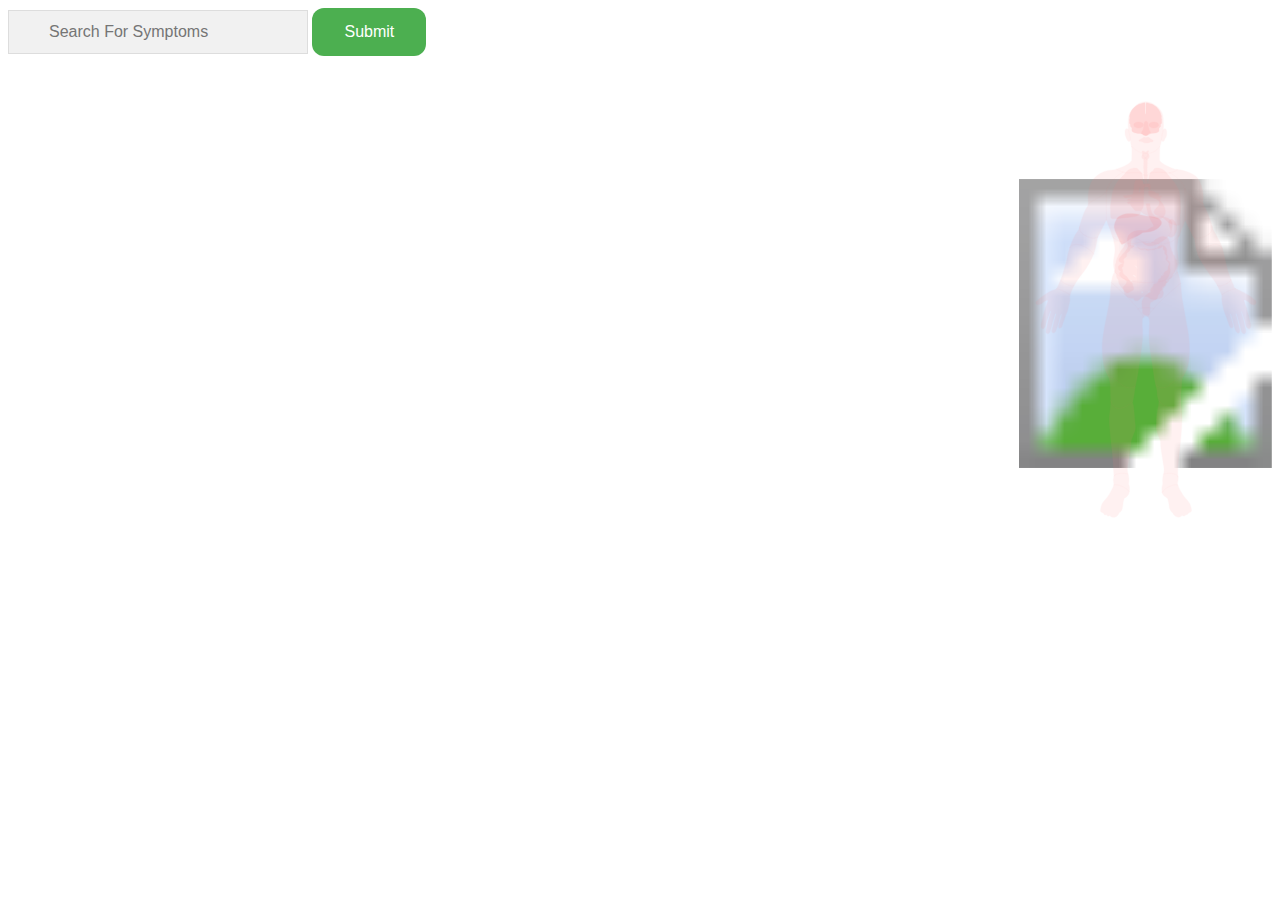
==== commit c61fa692: "Semi final" ====
--- a/main.html
+++ b/main.html
@@ -16,7 +16,7 @@
         <div class="autocomplete" style="width:300px;">
           <input id="myInput" class="search" type="text" name="myCountry" placeholder="Search For Symptoms">
         </div>
-        <input type="button" class="button" id="add_button" value="Add" onclick="addToList()">
+        <!--<input type="button" class="button" id="add_button" value="Add" onclick="addToList()"> -->
         <input type="button" class="button" id="submit_button" value="Submit" onclick="generateVisualization()">
       </form>
     </div>
--- a/css/search_bar.css
+++ b/css/search_bar.css
@@ -0,0 +1,126 @@
+.tooltip {
+          position: relative;
+          display: inline-block;
+          border-bottom: 1px dotted black;
+        }
+
+  .dropdown-content {
+        display: inline-block;
+        position: absolute;
+        /*background-color: #f9f9f9;*/
+        border: 1px solid #ddd; /* Add a grey border */
+        width: 30%;
+        /*box-shadow: 0px 8px 16px 0px rgba(0,0,0,0.2);*/
+        padding: 12px 16px;
+        z-index: 1;
+        font-size: 16px;
+      }
+
+ .search {
+        background-image: url('../images/search-icon.png'); /* Add a search icon to input */
+        background-position: 10px 12px; /* Position the search icon */
+        background-repeat: no-repeat; /* Do not repeat the icon image */
+        width: 30%; /* Full-width */
+        font-size: 16px; /* Increase font-size */
+        padding: 12px 20px 12px 40px; /* Add some padding */
+        border: 1px solid #ddd; /* Add a grey border */
+        margin-bottom: 12px; /* Add some space below the input */
+      }
+
+.button {
+        background-color: #4CAF50; /* Green */
+        border: none;
+        border-radius: 12px;
+        color: white;
+        padding: 15px 32px;
+        text-align: center;
+        text-decoration: none;
+        display: inline-block;
+        font-size: 16px;
+        transition-duration: 0.4s;
+      }
+
+.button:hover {
+        background-color: red;
+      }
+
+.disabled {
+        opacity: 0.6;
+        cursor: not-allowed;
+        pointer-events: none;
+      }
+
+.symptom_button{
+        background-color: #4CAF50; /* Green */
+        border: none;
+        border-radius: 15px;
+        color: white;
+        padding: 15px 32px;
+        text-align: center;
+        text-decoration: none;
+        display: inline-block;
+        font-size: 10px;
+        transition-duration: 0.4s;
+}
+
+* {
+  box-sizing: border-box;
+}
+
+body {
+  font: 16px Arial;  
+}
+
+/*the container must be positioned relative:*/
+.autocomplete {
+  position: relative;
+  display: inline-block;
+}
+
+input {
+  border: 1px solid transparent;
+  background-color: #f1f1f1;
+  padding: 10px;
+  font-size: 16px;
+}
+
+input[type=text] {
+  background-color: #f1f1f1;
+  width: 100%;
+}
+
+input[type=submit] {
+  background-color: DodgerBlue;
+  color: #fff;
+  cursor: pointer;
+}
+
+.autocomplete-items {
+  position: absolute;
+  border: 1px solid #d4d4d4;
+  border-bottom: none;
+  border-top: none;
+  z-index: 99;
+  /*position the autocomplete items to be the same width as the container:*/
+  top: 100%;
+  left: 0;
+  right: 0;
+}
+
+.autocomplete-items div {
+  padding: 10px;
+  cursor: pointer;
+  background-color: #fff; 
+  border-bottom: 1px solid #d4d4d4; 
+}
+
+/*when hovering an item:*/
+.autocomplete-items div:hover {
+  background-color: #e9e9e9; 
+}
+
+/*when navigating through the items using the arrow keys:*/
+.autocomplete-active {
+  background-color: DodgerBlue !important; 
+  color: #ffffff; 
+}
